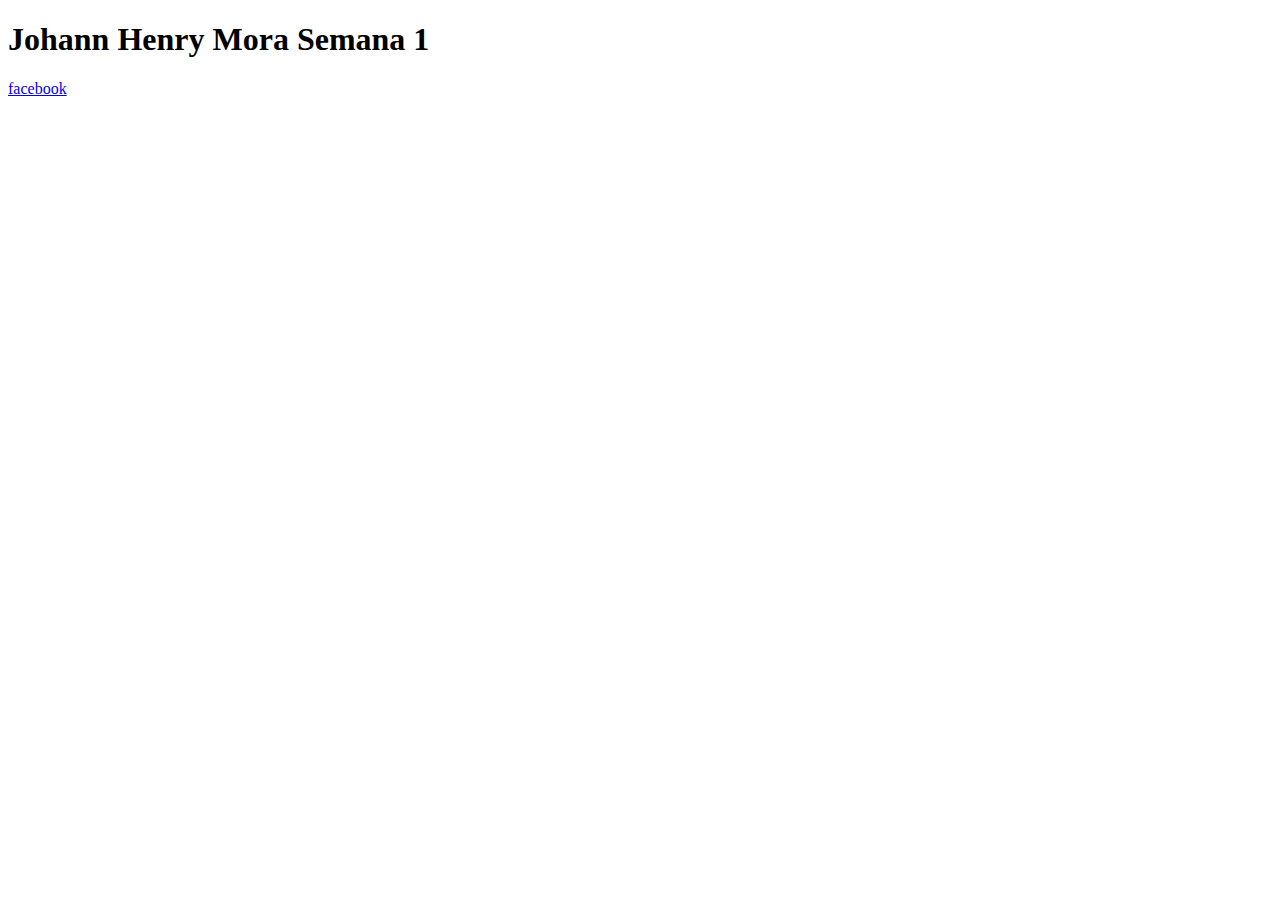
==== index.html @ f8fe18ba "primer commit" ====
<!DOCTYPE html>
<html lang="es">
<head>
    <meta charset="UTF-8">
    <meta name="viewport" content="width=device-width, initial-scale=1.0">
    <title>Johann Henry Mora J.</title>
    <link rel="shortcut icon" href="./trebol-svgrepo-com.ico" type="image/x-icon">
</head>
<body>
    <h1>Johann Henry Mora Semana 1</h1>
    <a href="https://www.facebook.com/johannhenry.moraj/">facebook</a>
</body>
</html>
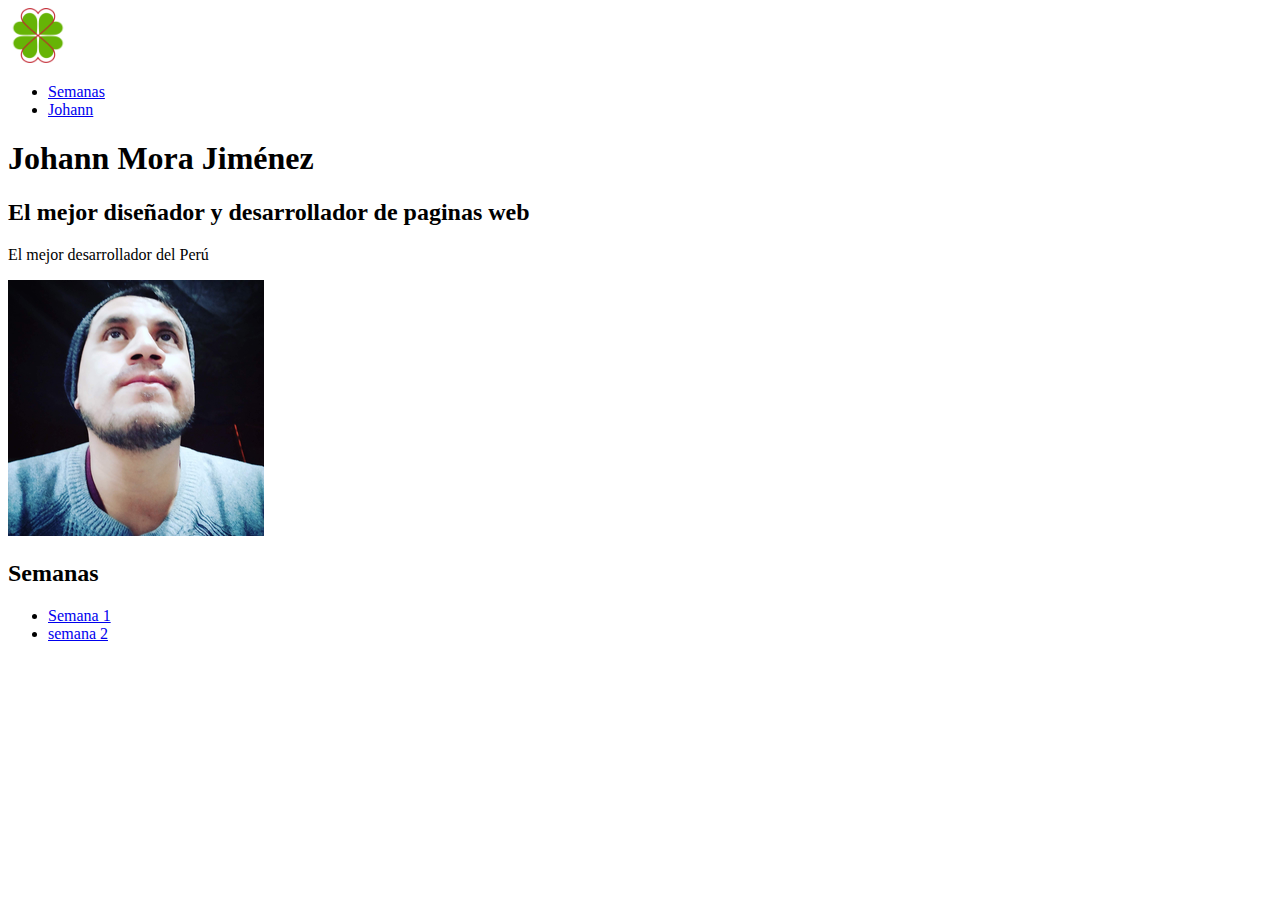
==== commit fea94bd3: "update semana 1 y semana 2" ====
--- a/index.html
+++ b/index.html
@@ -6,8 +6,58 @@
     <title>Johann Henry Mora J.</title>
     <link rel="shortcut icon" href="./trebol-svgrepo-com.ico" type="image/x-icon">
 </head>
+
 <body>
-    <h1>Johann Henry Mora Semana 1</h1>
-    <a href="https://www.facebook.com/johannhenry.moraj/">facebook</a>
+    <header>
+        <nav>
+            <div>
+                <a href="#hero">
+                    <img src="./trebol-svgrepo-com.ico" alt="Trebol" width="60" height="55">
+
+                </a>
+                <ul>
+                    <li>
+                        <a href="#iweeks">Semanas</a>
+                    </li>
+                    <li>
+                    <a href="https://www.instagram.com/johann_henry_mj/" target="_blank" rel="noopener noreferrer">Johann</a>
+                    </li>
+                </ul>
+            </div>
+        </nav>
+    </header>
+    <main>
+        <article id="iHero">
+            <div>
+                <div>
+                    <header>
+                        <h1>Johann Mora Jiménez</h1>
+                    </header>
+                    <section>
+                        <h2>El mejor diseñador y desarrollador de paginas web</h2>
+                        <p>
+                            El mejor desarrollador del Perú
+                        </p>
+                    </section>
+                    <div>                    
+                            <img src="./johan mora/assets/johan.ico" alt="Johann Mora" width="256" height="256">                      
+                    </div>
+                </div>
+            </div>
+        </article>
+        <section id="iWeeks">
+            <div>
+                <h2>Semanas</h2>
+                <ul>
+                    <li>
+                        <a href="./johan mora/index.html" target="_blank" rel="noopener noreferrer">Semana 1</a>
+                    </li>
+                    <li>
+                        <a href="./tarjeta de presentacion/index.html" target="_blank" rel="noopener noreferrer">semana 2</a>
+                    </li>
+                </ul>
+            </div>
+        </section>
+    </main>
 </body>
 </html>